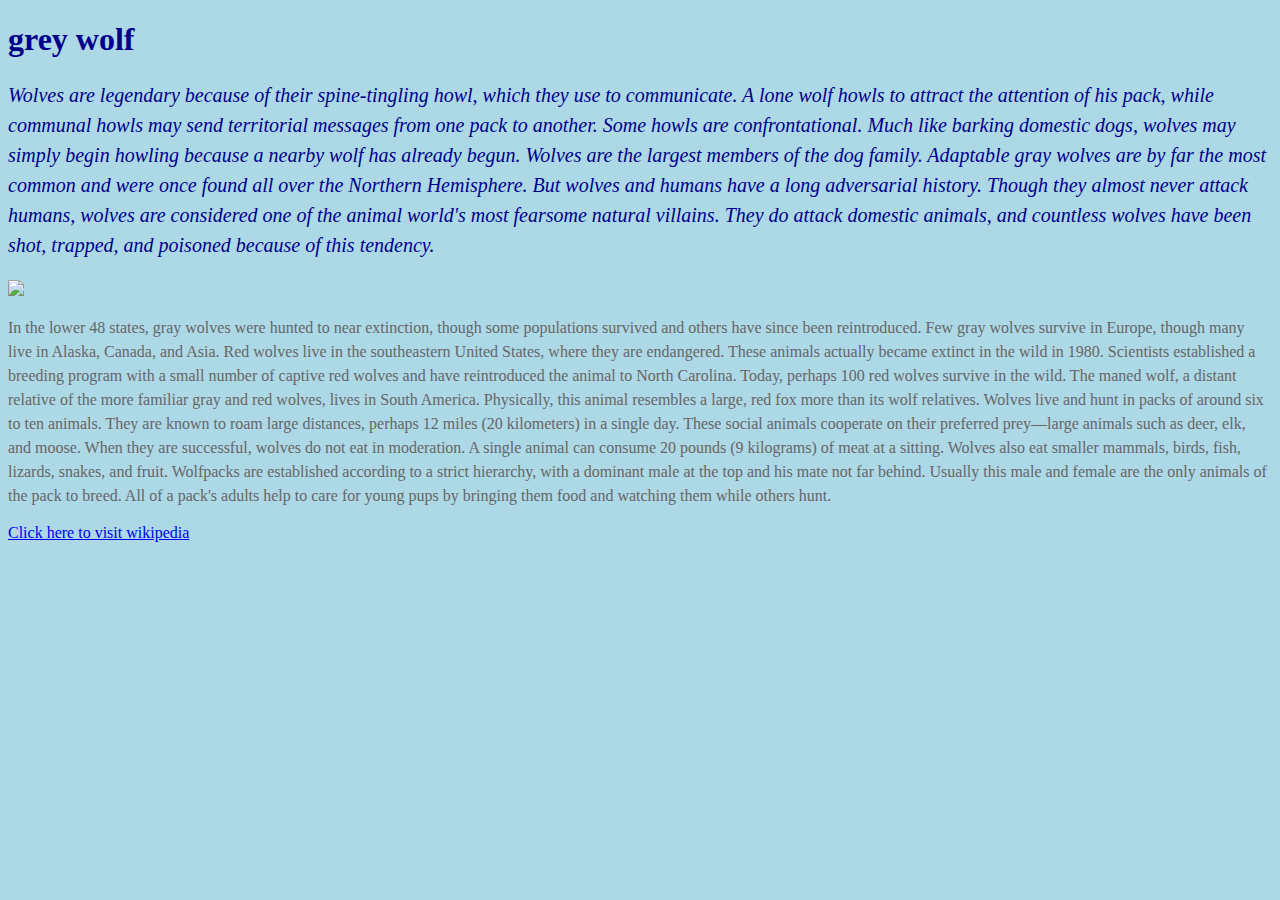
==== index.html @ 11c994aa "added first file" ====
<!DOCTYPE html>
<html>

	<!-- head only used by the browser -->
    <head>
        <title>AMY</title>
        <link rel="stylesheet" href="stylesheet.css">
    </head>

    <!-- body contains the visible page content -->
    <body>
        <h1>grey wolf</h1>
    
<p class="funky-text"> Wolves are legendary because of their spine-tingling howl, which they use to communicate. A lone wolf howls to attract the attention of his pack, while communal howls may send territorial messages from one pack to another. Some howls are confrontational. Much like barking domestic dogs, wolves may simply begin howling because a nearby wolf has already begun.

Wolves are the largest members of the dog family. Adaptable gray wolves are by far the most common and were once found all over the Northern Hemisphere. But wolves and humans have a long adversarial history. Though they almost never attack humans, wolves are considered one of the animal world's most fearsome natural villains. They do attack domestic animals, and countless wolves have been shot, trapped, and poisoned because of this tendency.</p> 
                <img src="images/234.jpg"  width="500">
<p>In the lower 48 states, gray wolves were hunted to near extinction, though some populations survived and others have since been reintroduced. Few gray wolves survive in Europe, though many live in Alaska, Canada, and Asia.

Red wolves live in the southeastern United States, where they are endangered. These animals actually became extinct in the wild in 1980. Scientists established a breeding program with a small number of captive red wolves and have reintroduced the animal to North Carolina. Today, perhaps 100 red wolves survive in the wild.

The maned wolf, a distant relative of the more familiar gray and red wolves, lives in South America. Physically, this animal resembles a large, red fox more than its wolf relatives.

Wolves live and hunt in packs of around six to ten animals. They are known to roam large distances, perhaps 12 miles (20 kilometers) in a single day. These social animals cooperate on their preferred prey—large animals such as deer, elk, and moose. When they are successful, wolves do not eat in moderation. A single animal can consume 20 pounds (9 kilograms) of meat at a sitting. Wolves also eat smaller mammals, birds, fish, lizards, snakes, and fruit.

Wolfpacks are established according to a strict hierarchy, with a dominant male at the top and his mate not far behind. Usually this male and female are the only animals of the pack to breed. All of a pack's adults help to care for young pups by bringing them food and watching them while others hunt.</p>
       
        <! -- My HTML Code Goes Here-->
        <a href="http://en.wikipedia.org/wiki/Gray_wolf">Click here to visit wikipedia </a>
    </body>
    
</html>
---- stylesheet.css ----
.funky-text {
    font-size: 20px;
    color: darkblue;
    font-style: italic;
}
p{
    line-height: 1.5;
    color:#666666;
}
body{
    background-color: lightblue;
    color: darkblue;
}
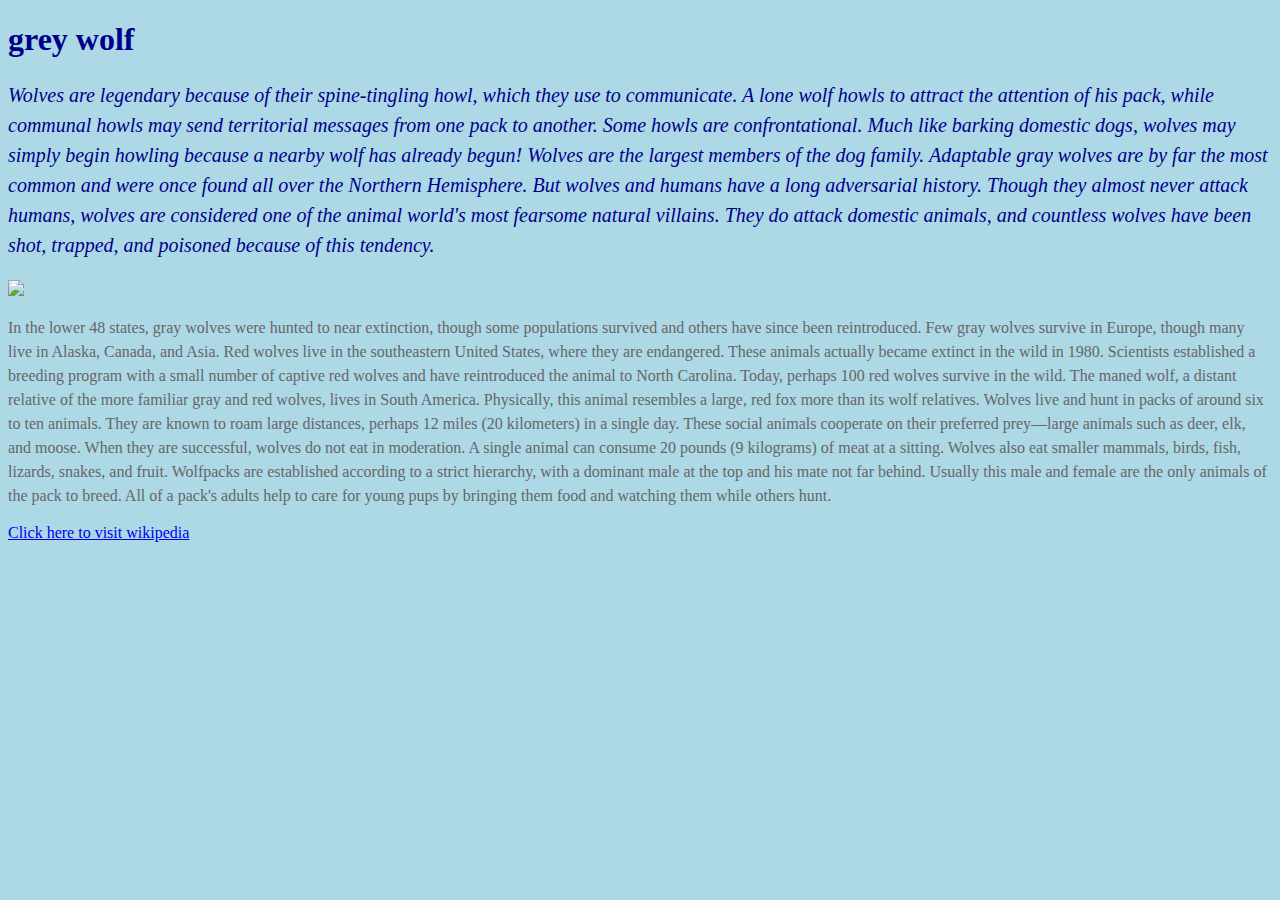
==== commit c184d9f7: "changed a word" ====
--- a/index.html
+++ b/index.html
@@ -11,7 +11,7 @@
     <body>
         <h1>grey wolf</h1>
     
-<p class="funky-text"> Wolves are legendary because of their spine-tingling howl, which they use to communicate. A lone wolf howls to attract the attention of his pack, while communal howls may send territorial messages from one pack to another. Some howls are confrontational. Much like barking domestic dogs, wolves may simply begin howling because a nearby wolf has already begun.
+<p class="funky-text"> Wolves are legendary because of their spine-tingling howl, which they use to communicate. A lone wolf howls to attract the attention of his pack, while communal howls may send territorial messages from one pack to another. Some howls are confrontational. Much like barking domestic dogs, wolves may simply begin howling because a nearby wolf has already begun!
 
 Wolves are the largest members of the dog family. Adaptable gray wolves are by far the most common and were once found all over the Northern Hemisphere. But wolves and humans have a long adversarial history. Though they almost never attack humans, wolves are considered one of the animal world's most fearsome natural villains. They do attack domestic animals, and countless wolves have been shot, trapped, and poisoned because of this tendency.</p> 
                 <img src="images/234.jpg"  width="500">
